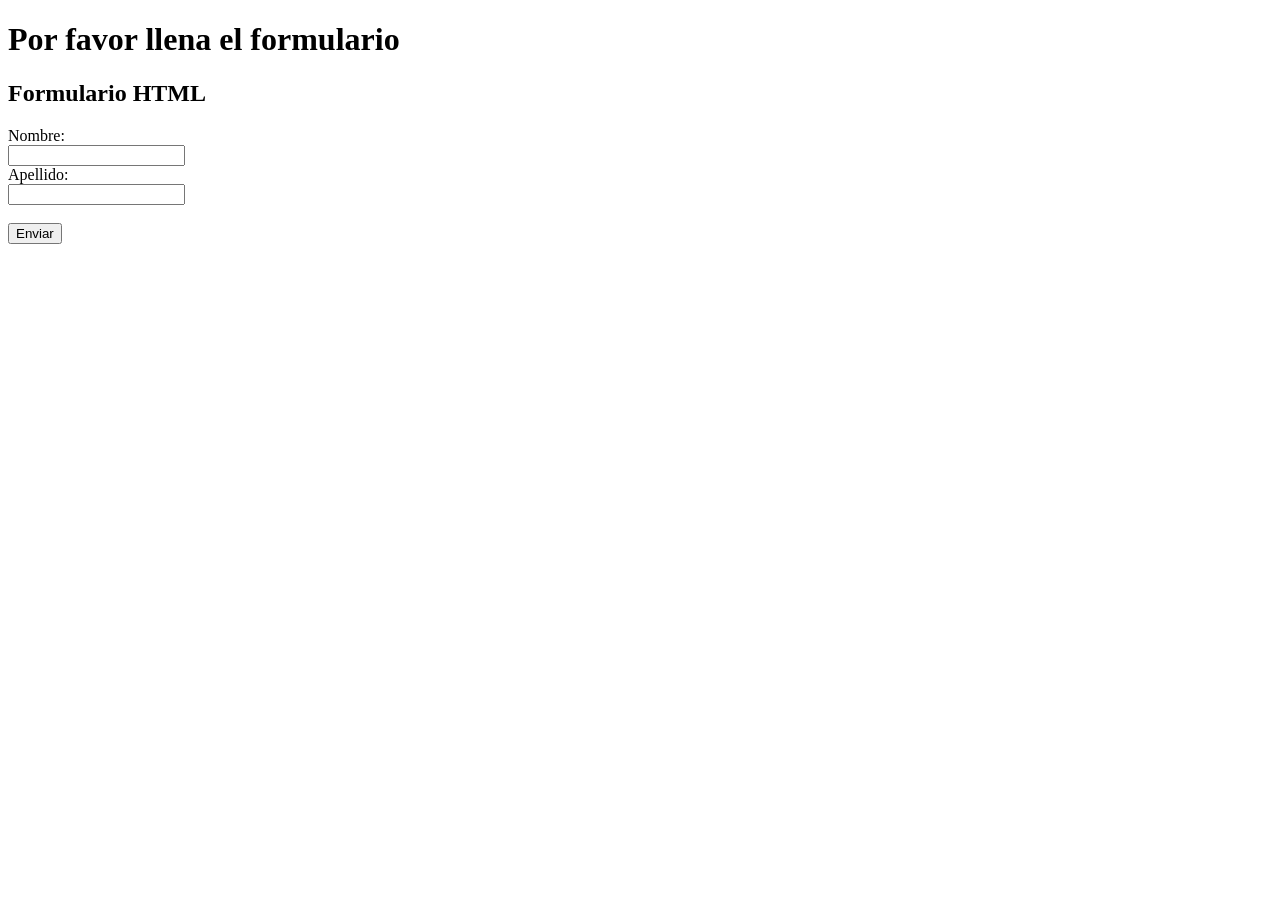
==== index.html @ f91524b3 "mi primera version" ====
<!DOCTYPE html>
<html lang="en">
<head>
    <meta charset="UTF-8">
    <meta name="viewport" content="width=device-width, initial-scale=1.0">
    <title>Document</title>
</head>
<body>
    <h1> Por favor llena el formulario </h1>
    <h2>Formulario HTML</h2>
    <form action="/pagina_destino.php">
        <label for="fnombre">Nombre:</label><br>
        <input type="text" id="fnombre" name="Nombre"><br>
        <label for="fapellido">Apellido:</label><br>
        <input type="text" id="fapellido" name="Apellido">
        <br><br>
        <input type="submit" value="Enviar">
    </form>
</body>
</html>
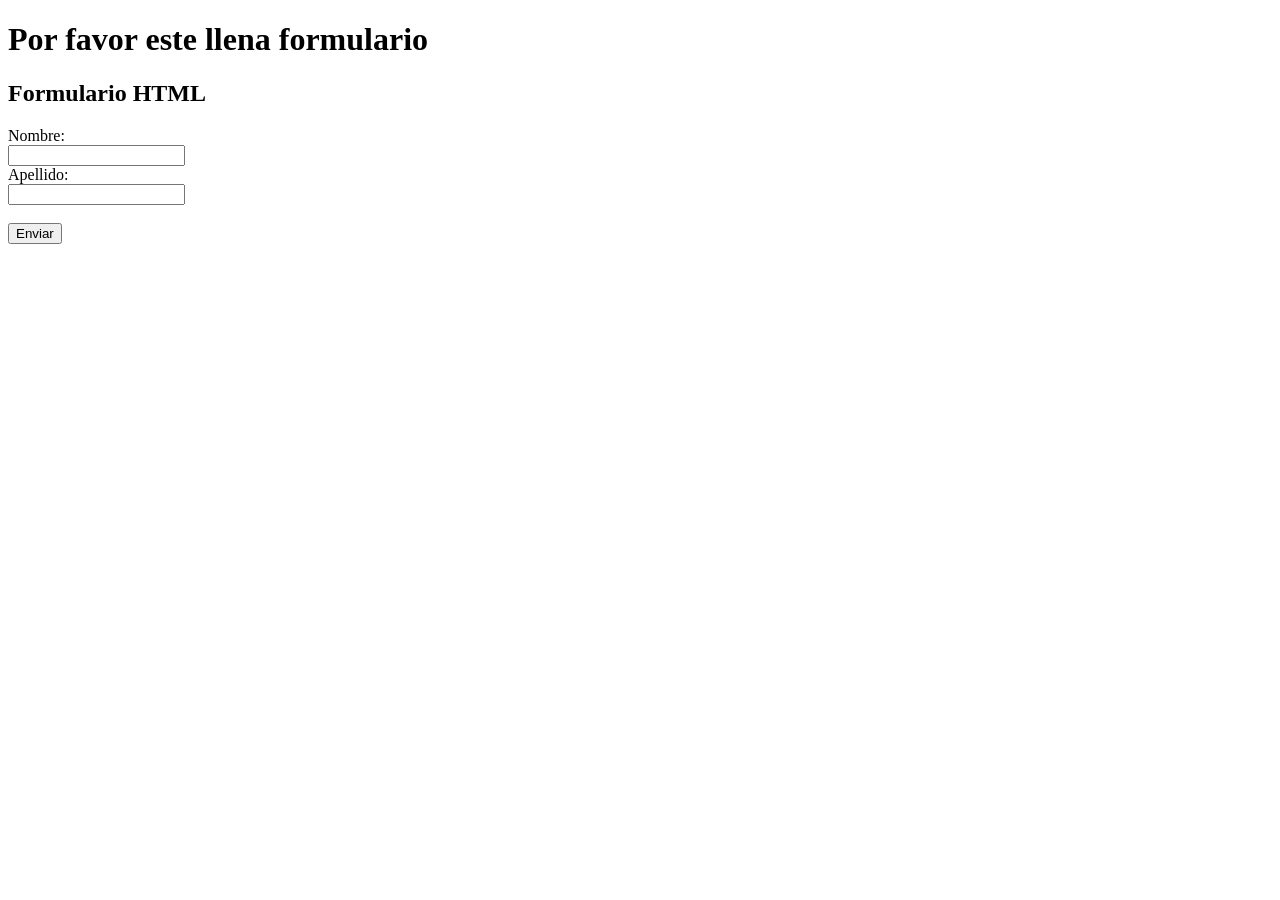
==== commit d5848bdf: "Primera version" ====
--- a/index.html
+++ b/index.html
@@ -6,7 +6,7 @@
     <title>Document</title>
 </head>
 <body>
-    <h1> Por favor llena el formulario </h1>
+    <h1> Por favor este  llena  formulario </h1>
     <h2>Formulario HTML</h2>
     <form action="/pagina_destino.php">
         <label for="fnombre">Nombre:</label><br>
